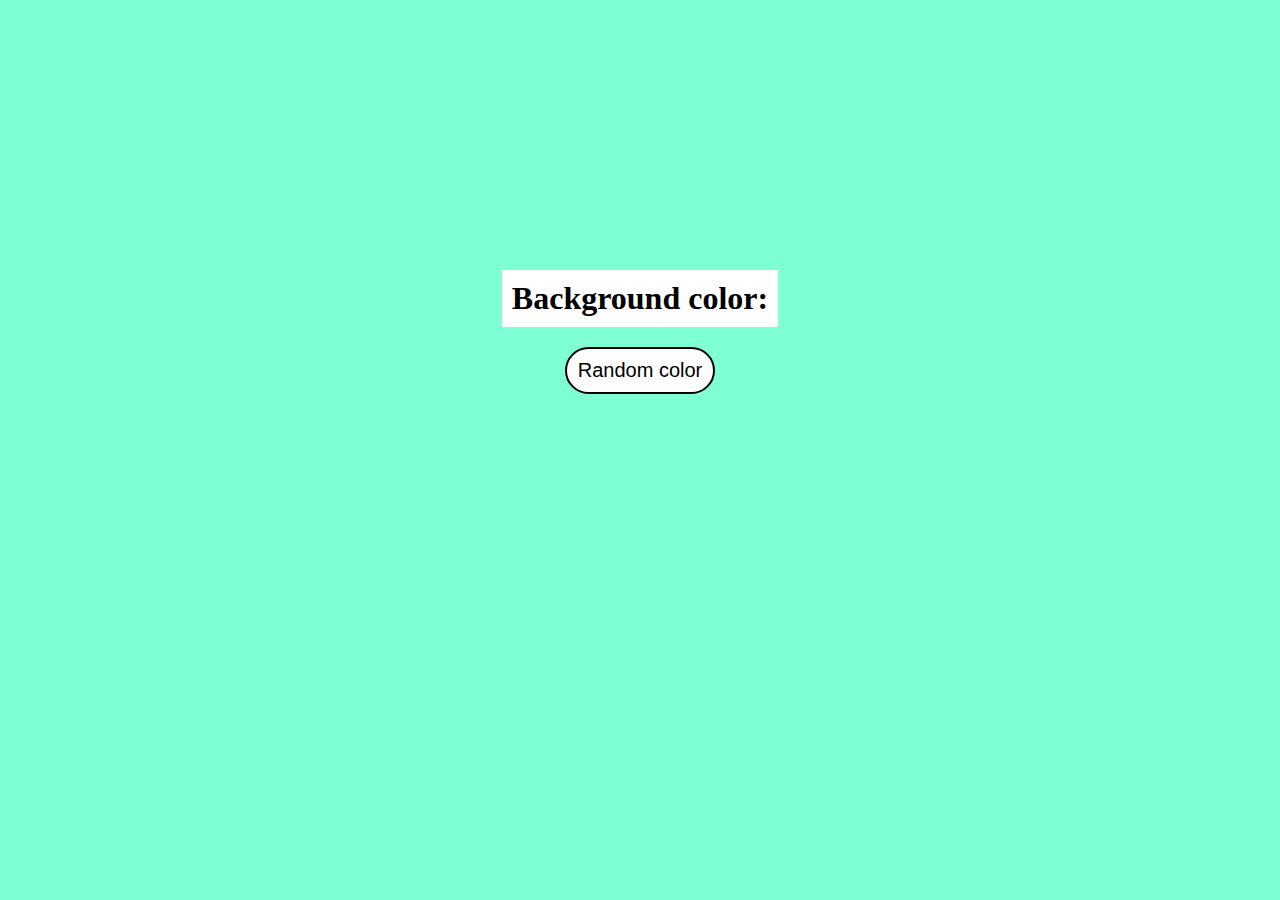
==== colorFlipper/index.html @ 24ced64a "whitout taking CSS in account" ====
<!DOCTYPE html>
<html lang="en">
<head>
    <meta charset="UTF-8">
    <meta http-equiv="X-UA-Compatible" content="IE=edge">
    <meta name="viewport" content="width=device-width, initial-scale=1.0">
    <link rel="stylesheet" href="style.css">
    <title>Color flipper</title>
</head>
<body id="body">

    <h1>Background color: <i id="italic"></i></h1>
    <button id="buttonRand">Random color</button>

    <script src="main.js"></script>
</body>
</html>
---- colorFlipper/style.css ----
* {
  margin: 0;
  padding: 0;
  box-sizing: border-box;
}

body {
  display: flex;
  justify-content: center;
  align-items: center;
  flex-direction: column;
  margin-top: 30vh;
  background-color: aquamarine;
}

h1 {
  background-color: white;
  margin-bottom: 20px;
  padding: 10px;
}


button {
  width: 150px;
  padding: 10px 0;
  border-radius: 30px;
  border: solid 2px;
  font-size: 20px;
  background-color: white;
}
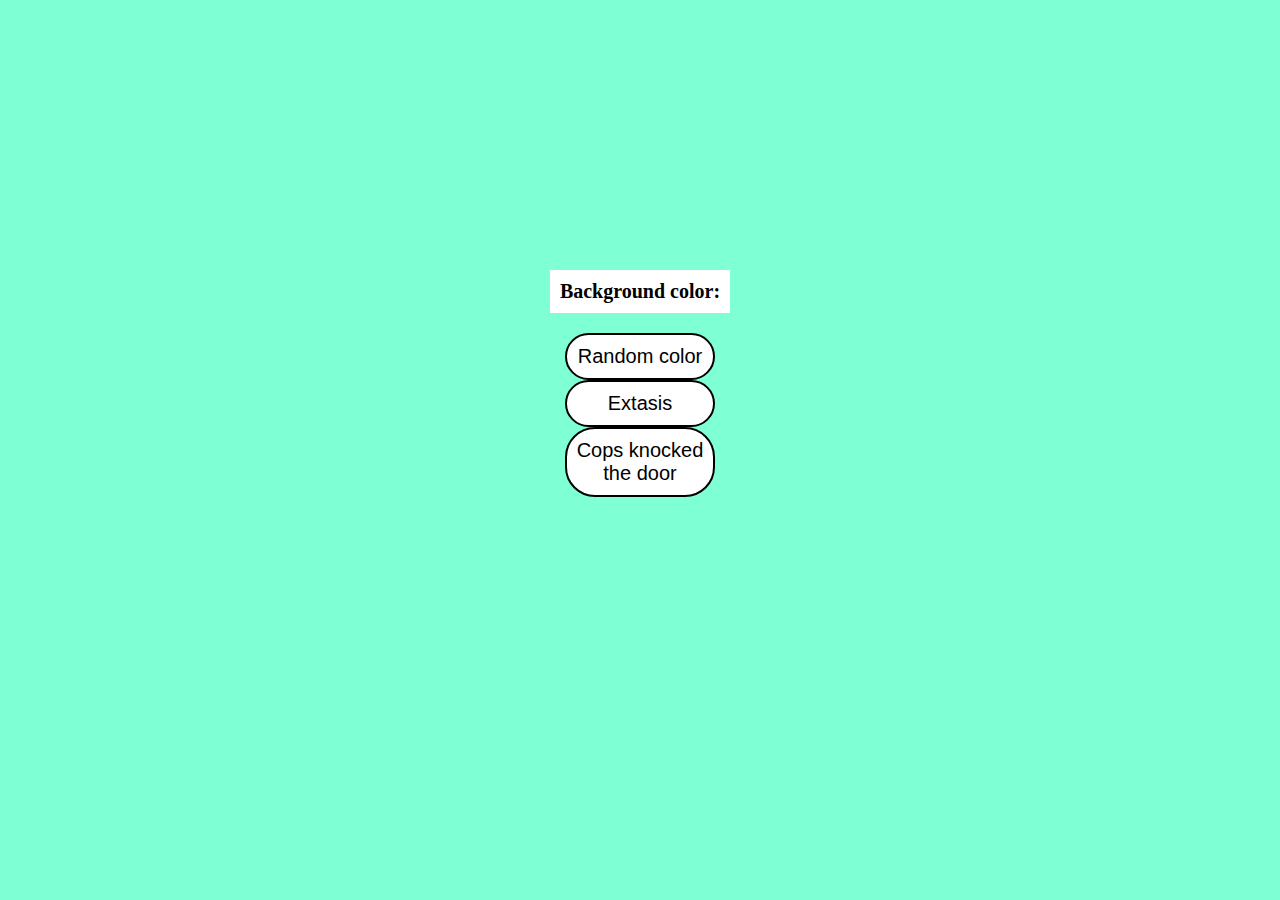
==== commit 79986561: "Update 2-10-2022" ====
--- a/colorFlipper/index.html
+++ b/colorFlipper/index.html
@@ -11,6 +11,8 @@
 
     <h1>Background color: <i id="italic"></i></h1>
     <button id="buttonRand">Random color</button>
+    <button id="buttonParty">Extasis</button>
+    <button id="buttonCops">Cops knocked the door</button>
 
     <script src="main.js"></script>
 </body>
--- a/colorFlipper/style.css
+++ b/colorFlipper/style.css
@@ -17,6 +17,7 @@
   background-color: white;
   margin-bottom: 20px;
   padding: 10px;
+  font-size: 20px;
 }
 
 
